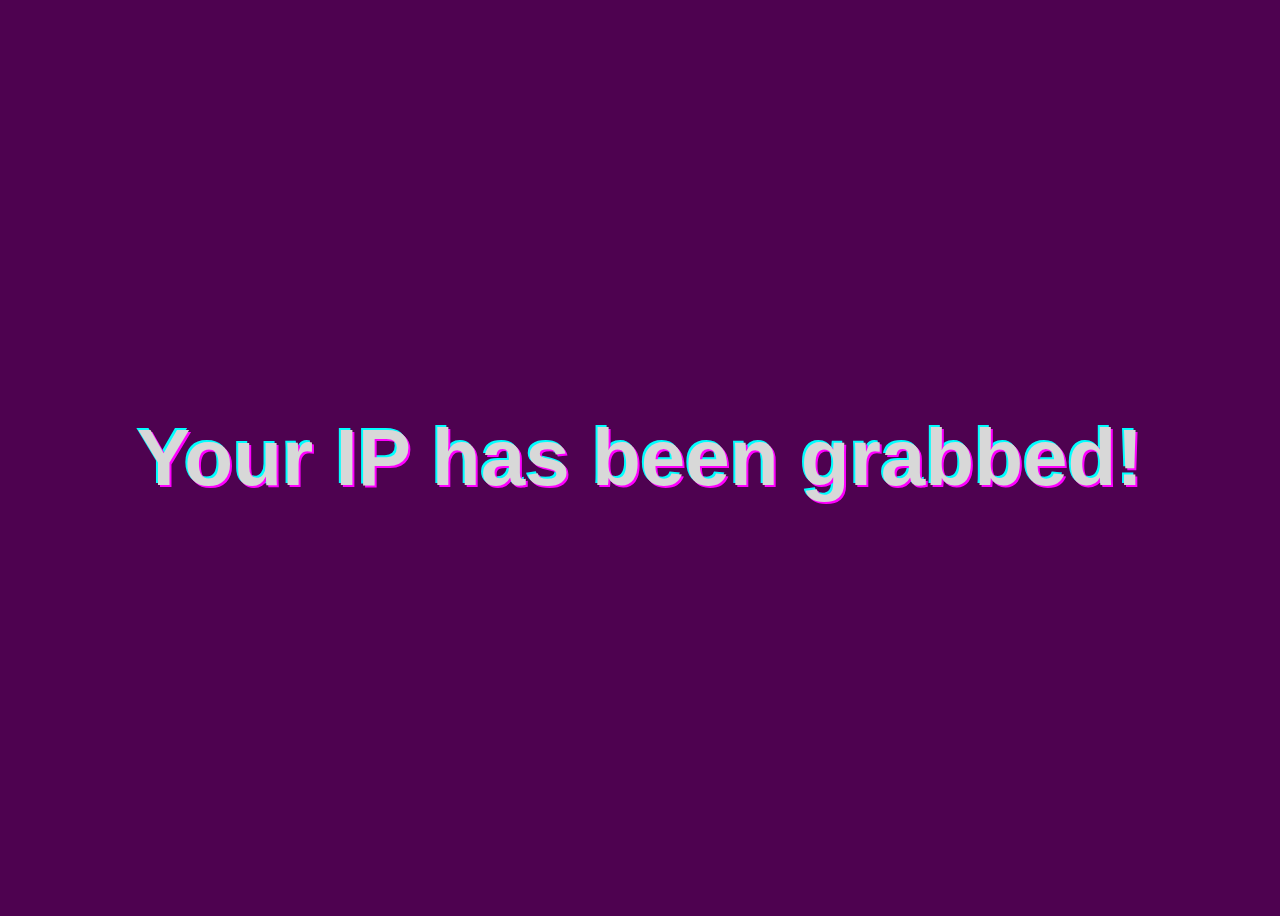
==== index.html @ fdad7639 "hippity hoppity your ip is my property" ====
<!DOCTYPE html>
<html>
<head>
	<title>Your IP has been grabbed!</title>
	<link rel="stylesheet" type="text/css" href="style.css">
</head>
<body>
	<div class="container">
		<h1>Your IP has been grabbed!</h1>
	</div>
</body>
</html>
---- style.css ----
body {
	background-color: #4e0250;
}

.container {
	display: flex;
	align-items: center;
	justify-content: center;
	height: 100vh;
}

h1 {
	font-size: 5em;
	color: #d8d8d8;
	font-family: 'Comic Sans MS', cursive, sans-serif;
	text-shadow: 2px 2px 0px #ff00ff, -2px -2px 0px #00ffff;
	animation: shake 0.8s ease-in-out infinite;
}

@keyframes shake {
	0% {
		transform: rotateZ(0deg);
	}
	25% {
		transform: rotateZ(5deg);
	}
	75% {
		transform: rotateZ(-5deg);
	}
	100% {
		transform: rotateZ(0deg);
	}
}
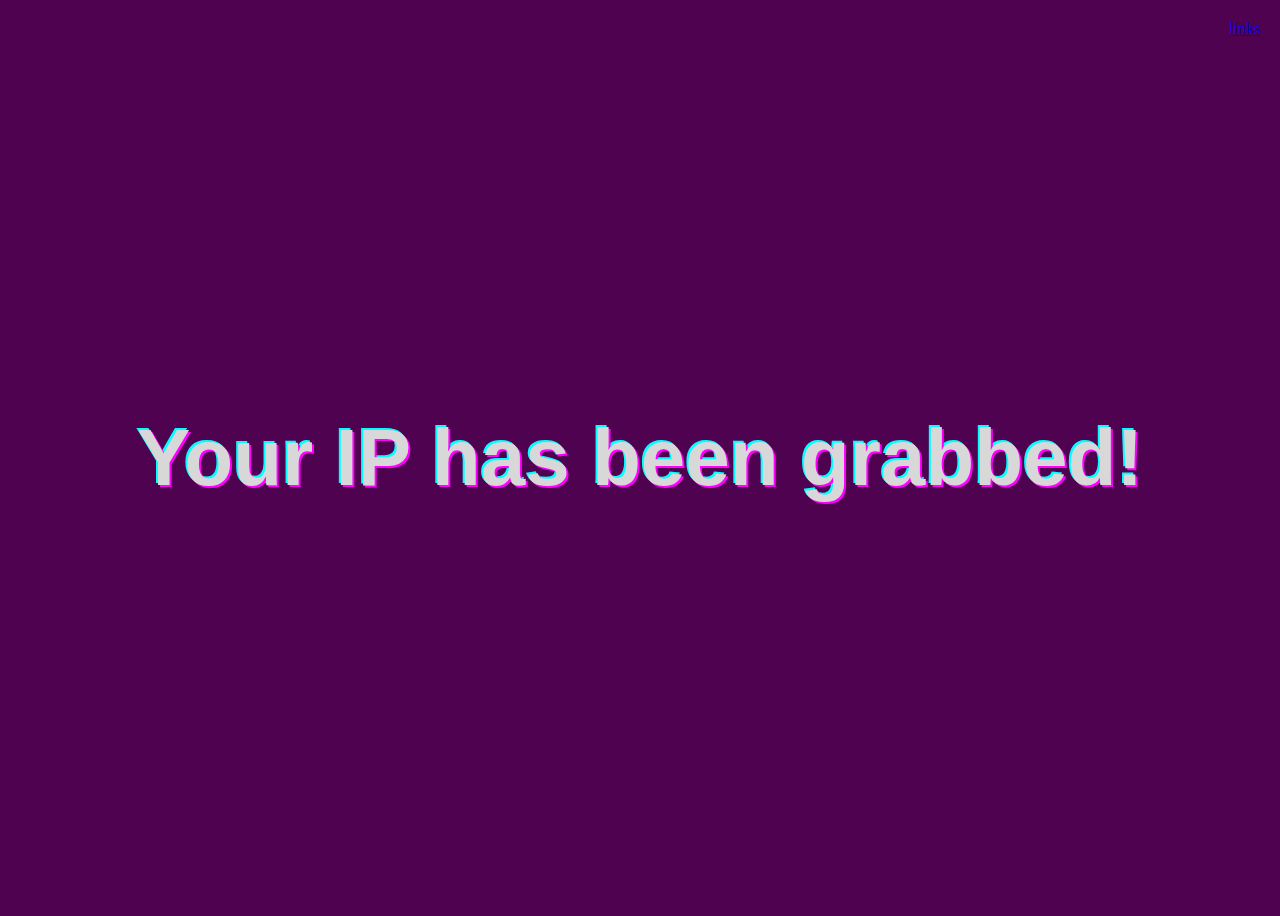
==== commit ea769f8b: "e" ====
--- a/index.html
+++ b/index.html
@@ -7,6 +7,7 @@
 <body>
 	<div class="container">
 		<h1>Your IP has been grabbed!</h1>
+		<a href="links.html" class="link">links</a>
 	</div>
 </body>
 </html>
--- a/style.css
+++ b/style.css
@@ -31,3 +31,9 @@
 		transform: rotateZ(0deg);
 	}
 }
+
+a {
+	position: absolute;
+	top: 20px;
+	right: 20px;
+}
